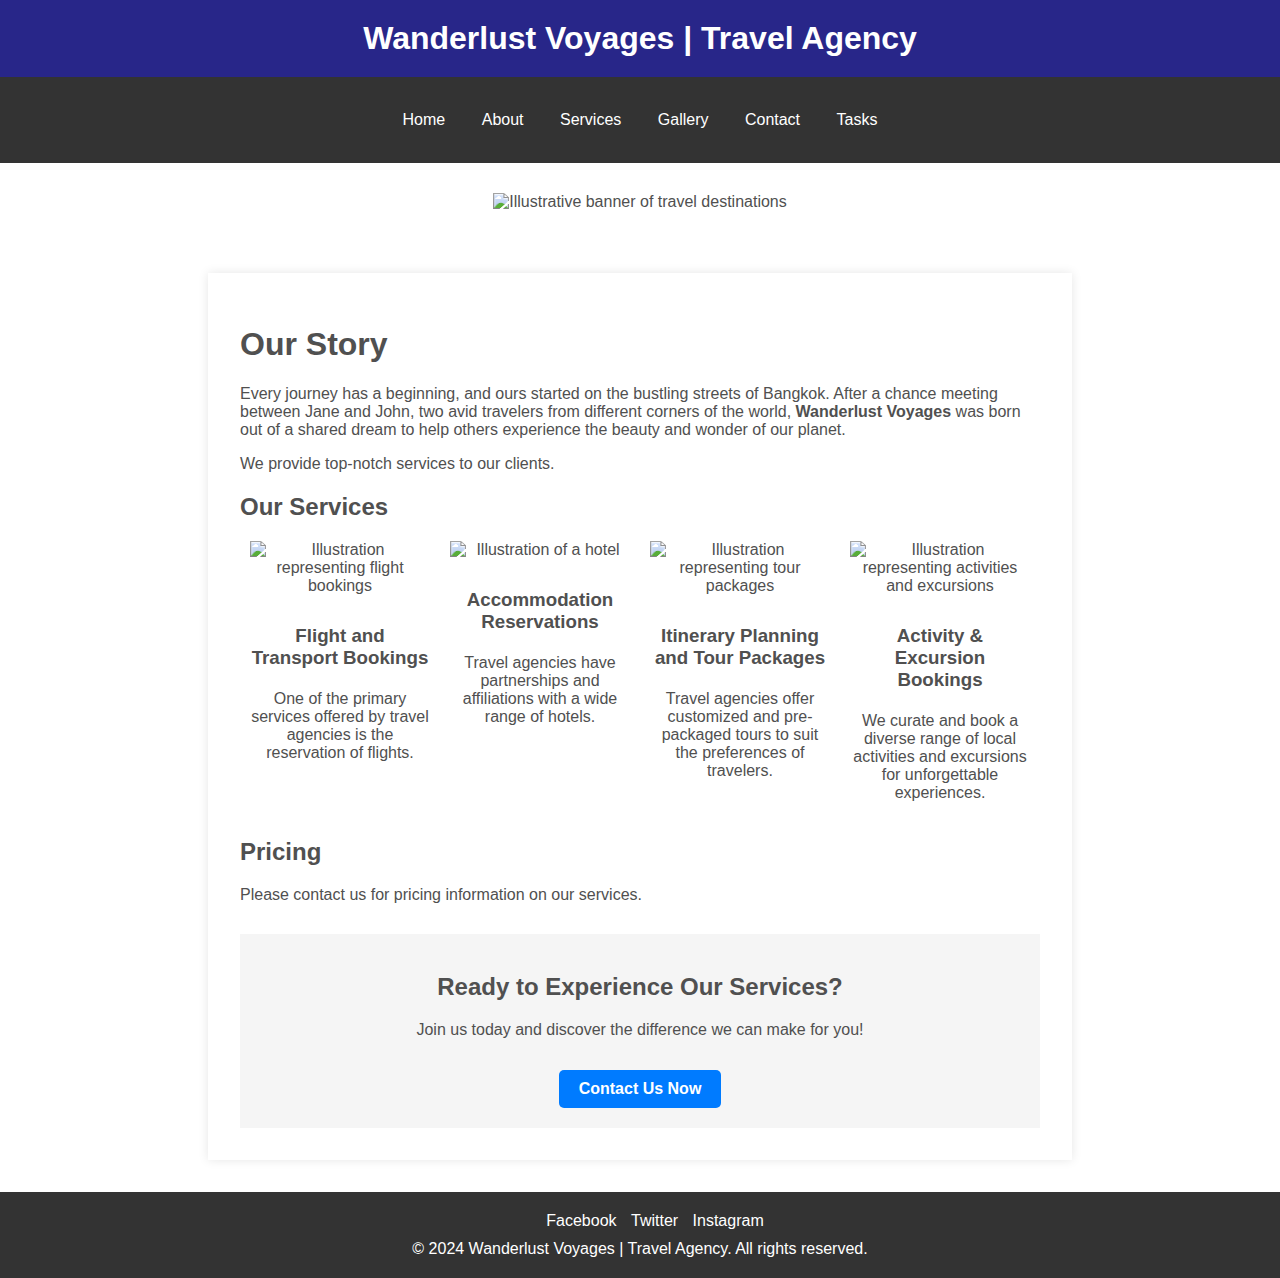
==== Week2/index.html @ 18328372 "Created new folders" ====
<!DOCTYPE html>
<html lang="en">
<head>
  <meta charset="UTF-8">
  <meta name="viewport" content="width=device-width, initial-scale=1.0">
  <title>Wanderlust Voyages | Travel Agency</title>
  <link rel="stylesheet" href="style.css">
</head>

<body>
  <!-- Main Container -->
  <div>

    <!-- Header Section -->
    <header>
      <h1 class="headeraH1">Wanderlust Voyages | Travel Agency</h1>
    </header>

    <!-- Navigation Section -->
    <nav>
      <ul>
        <li><a href="index.html">Home</a></li>
        <li><a href="about.html">About</a></li>
        <li><a href="services.html">Services</a></li>
        <li><a href="gallery.html">Gallery</a></li>
        <li><a href="contact.html">Contact</a></li>
        <li><a href="tasks.html">Tasks</a></li>
    </ul>
    </nav>

    <!-- Banner Section -->
    <section class="banner-container">
      <img src="images/travel banner.svg" alt="Illustrative banner of travel destinations" class="centered-banner">
    </section>

    <!-- Main Content Section -->
    <main class="services">

      <!-- About Us -->
      <section>
        <h1>Our Story</h1>
        <p>
          Every journey has a beginning, and ours started on the bustling streets of Bangkok. 
          After a chance meeting between Jane and John, two avid travelers from different corners of the world, 
          <b>Wanderlust Voyages</b> was born out of a shared dream to help others experience the beauty and wonder of our planet.
        </p>
        <p>We provide top-notch services to our clients.</p>
      </section>

      <!-- Our Services -->
      <section>
        <h2>Our Services</h2>
        <div class="services-container">

          <div class="service-column">
            <img src="images/Flights.png" alt="Illustration representing flight bookings">
            <h3>Flight and Transport Bookings</h3>
            <p>One of the primary services offered by travel agencies is the reservation of flights.</p>
          </div>

          <div class="service-column">
            <img src="images/ladies facial.png" alt="Illustration of a hotel">
            <h3>Accommodation Reservations</h3>
            <p>Travel agencies have partnerships and affiliations with a wide range of hotels.</p>
          </div>

          <div class="service-column">
            <img src="images/tour packages.png" alt="Illustration representing tour packages">
            <h3>Itinerary Planning and Tour Packages</h3>
            <p>Travel agencies offer customized and pre-packaged tours to suit the preferences of travelers.</p>
          </div>

          <div class="service-column">
            <img src="images/reservation.png" alt="Illustration representing activities and excursions">
            <h3>Activity & Excursion Bookings</h3>
            <p>We curate and book a diverse range of local activities and excursions for unforgettable experiences.</p>
          </div>

        </div>
      </section>

      <!-- Pricing Section -->
      <section>
        <h2>Pricing</h2>
        <p>Please contact us for pricing information on our services.</p>
      </section>

      <!-- Call to Action -->
      <section class="cta-container">
        <h2>Ready to Experience Our Services?</h2>
        <p>Join us today and discover the difference we can make for you!</p>
        <a href="contact.html" class="cta-button">Contact Us Now</a>
      </section>

    </main>

    <!-- Footer Section -->
    <footer>
      <ul>
        <li><a href="https://www.facebook.com/">Facebook</a></li>
        <li><a href="https://twitter.com/">Twitter</a></li>
        <li><a href="https://www.instagram.com/">Instagram</a></li>
      </ul>
      <p>&copy; 2024 Wanderlust Voyages | Travel Agency. All rights reserved.</p>
    </footer>
  </div>
</body>
</html>
---- Week2/style.css ----
/* Reset Styles */
body {
    margin: 0;
    padding: 0;
    font-family: Arial, sans-serif;
    color: #505050;
}

/* Header Styles */
header {
    background-color: #282689;
    color: #fff;
    text-align: center;
    padding: 20px;
}

.headeraH1 {
    margin: 0;
}

.banner {
    width: 100%;
    overflow: hidden;
}

.banner img {
    width: 100%;
    height: auto;
    display: block;
}


/* Navigation Styles */
nav ul {
    background-color: #333;
    color: #fff;
    text-align: center;
    list-style-type: none;
    margin: 0;
    padding: 20px;
}

nav li {
    display: inline-block;
}

nav a {
    display: block;
    color: #fff;
    text-align: center;
    padding: 14px 16px;
    text-decoration: none;
    transition: background-color 0.3s;  /* Smooth transition for hover effect */
}

nav a:hover {
    background-color: #505050;  /* Darker shade for hover */
}

/* Banner Styles */
.banner-container {
    display: flex;
    justify-content: center;
    align-items: center;
    height: auto;
    width: 100%;
    overflow: hidden;
}

.centered-banner {
    padding: 30px;
    max-width: 80%;
    height: auto;
}

/* Main Content Styles */
main {
    max-width: 800px;
    margin: 0 auto;
    padding: 20px;
}

.services {
    margin: 2rem auto;
    padding: 2rem;
    background-color: #fff;
    box-shadow: 0 0 10px rgba(0,0,0,0.1);
}

main h3 {
    margin-top: 20px;
}

/* Service Columns */
.services-container {
    display: flex;
    justify-content: center;
    flex-wrap: wrap;
    gap: 20px;
}

.service-column {
    flex-basis: calc(25% - 20px);
    max-width: calc(25% - 20px);
    display: flex;
    flex-direction: column;
    align-items: center;
    text-align: center;
}

.service-column img {
    width: 180px;
    height: auto;
    margin-bottom: 10px;
}

.service-column h3 {
    margin-bottom: 5px;
}

/* Media Queries for Responsiveness */
@media (max-width: 800px) {
    .service-column {
        flex-basis: calc(50% - 20px);
        max-width: calc(50% - 20px);
    }
}

@media (max-width: 700px) {
    .service-column {
        flex-basis: 100%;
        max-width: 100%;
    }
}

/* Call to Action Styles */
.cta-container {
    text-align: center;
    padding: 20px;
    background-color: #f5f5f5;
    margin-top: 30px;
}

.cta-button {
    display: inline-block;
    padding: 10px 20px;
    background-color: #007BFF;
    color: #ffffff;
    text-decoration: none;
    border-radius: 5px;
    font-weight: bold;
    margin-top: 15px;
    transition: background-color 0.3s;
}

.cta-button:hover {
    background-color: #0056b3;
}

/* Footer Styles */
footer {
    background-color: #333;
    color: #fff;
    text-align: center;
    padding: 20px;
}

footer ul {
    margin: 0;
}

footer li {
    display: inline-block;
    margin-right: 10px;
}

footer a {
    color: #fff;
    text-decoration: none;
    transition: color 0.3s;  /* Smooth transition for hover effect */
}

footer a:hover {
    color: #b3b3b3;  /* Lighter color on hover */
}

footer p {
    margin: 10px 0 0;
}
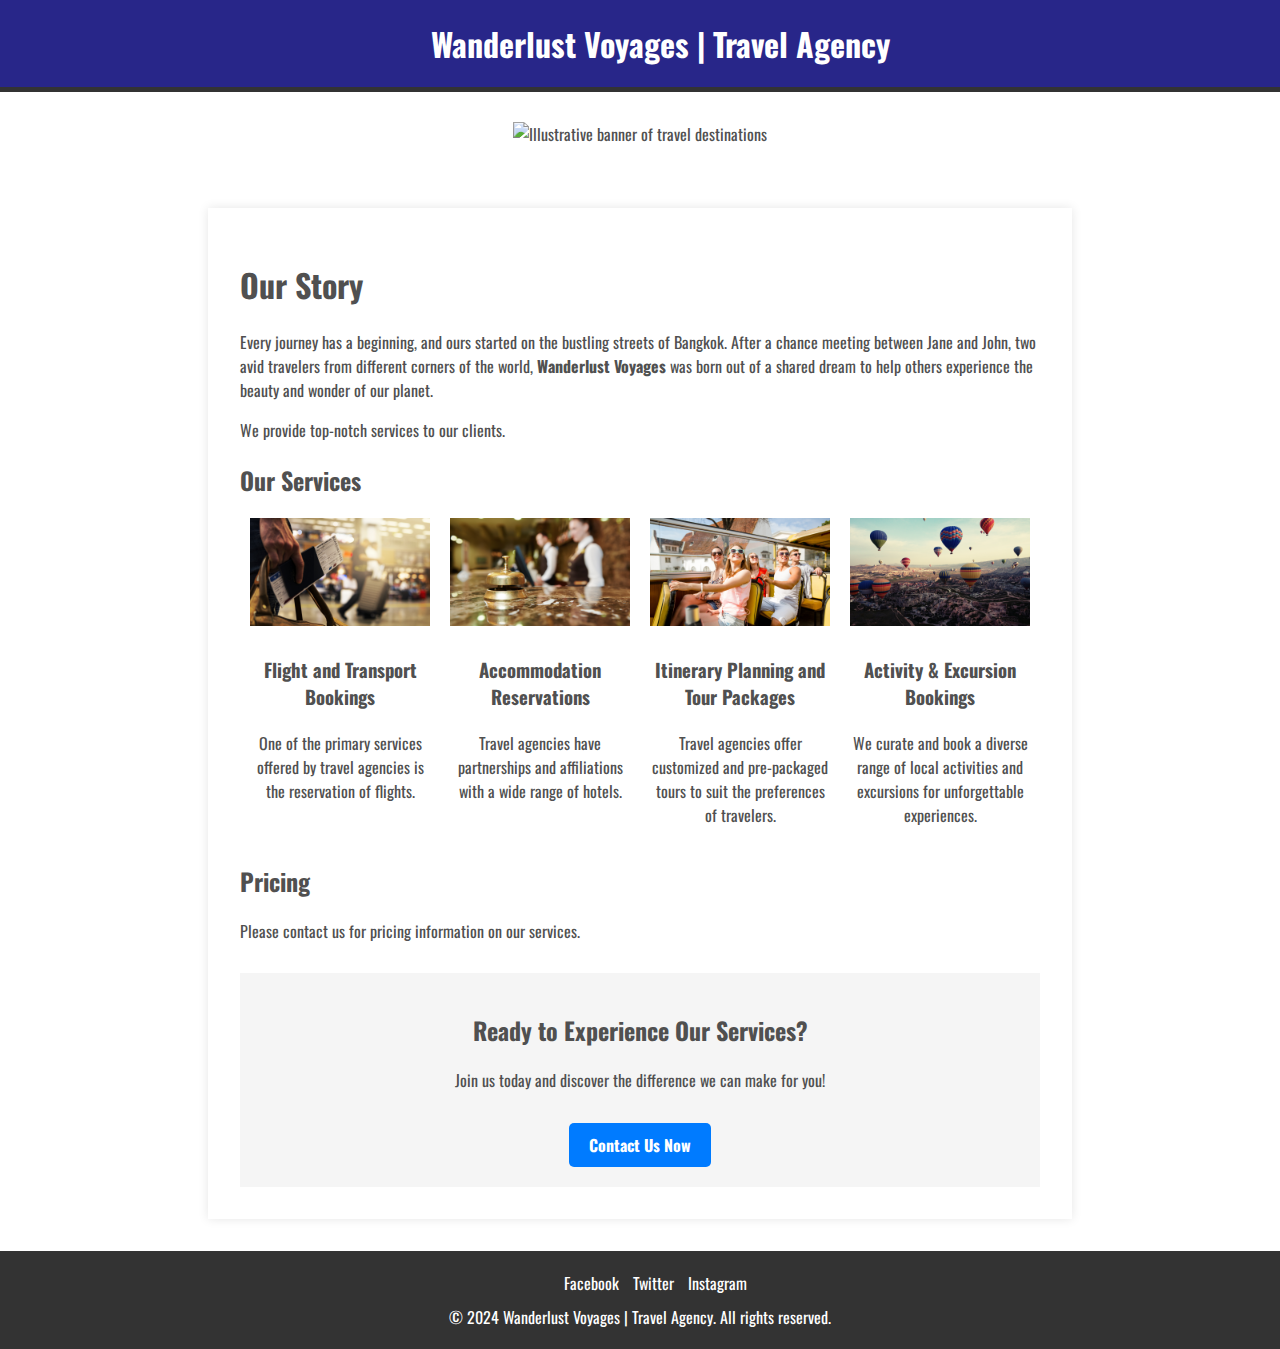
==== commit a7b1e424: "added images, highlited and fonts" ====
--- a/Week2/index.html
+++ b/Week2/index.html
@@ -15,11 +15,13 @@
     <header>
       <h1 class="headeraH1">Wanderlust Voyages | Travel Agency</h1>
     </header>
+  </div>
+  <div>
 
     <!-- Navigation Section -->
     <nav>
       <ul>
-        <li><a href="index.html">Home</a></li>
+        <li><a href="index.html" class="currentPage" >Home</a></li>
         <li><a href="about.html">About</a></li>
         <li><a href="services.html">Services</a></li>
         <li><a href="gallery.html">Gallery</a></li>
--- a/Week2/style.css
+++ b/Week2/style.css
@@ -1,9 +1,12 @@
+@import url('https://fonts.googleapis.com/css2?family=Abel&family=Oswald&display=swap');
 /* Reset Styles */
 body {
     margin: 0;
     padding: 0;
     font-family: Arial, sans-serif;
     color: #505050;
+    font-family: 'Abel', sans-serif;
+    font-family: 'Oswald', sans-serif;
 }
 
 /* Header Styles */
@@ -12,6 +15,8 @@
     color: #fff;
     text-align: center;
     padding: 20px;
+    position:fixed;
+    width: 100%;
 }
 
 .headeraH1 {
@@ -31,6 +36,8 @@
 
 
 /* Navigation Styles */
+
+
 nav ul {
     background-color: #333;
     color: #fff;
@@ -187,3 +194,11 @@
 footer p {
     margin: 10px 0 0;
 }
+/* Highliting the current page */
+.currentPage {
+    color: #7f0b68;
+    background-color: #fff;
+    border-radius: 5px;
+    padding: 5px;
+    font-weight: bold;
+}
